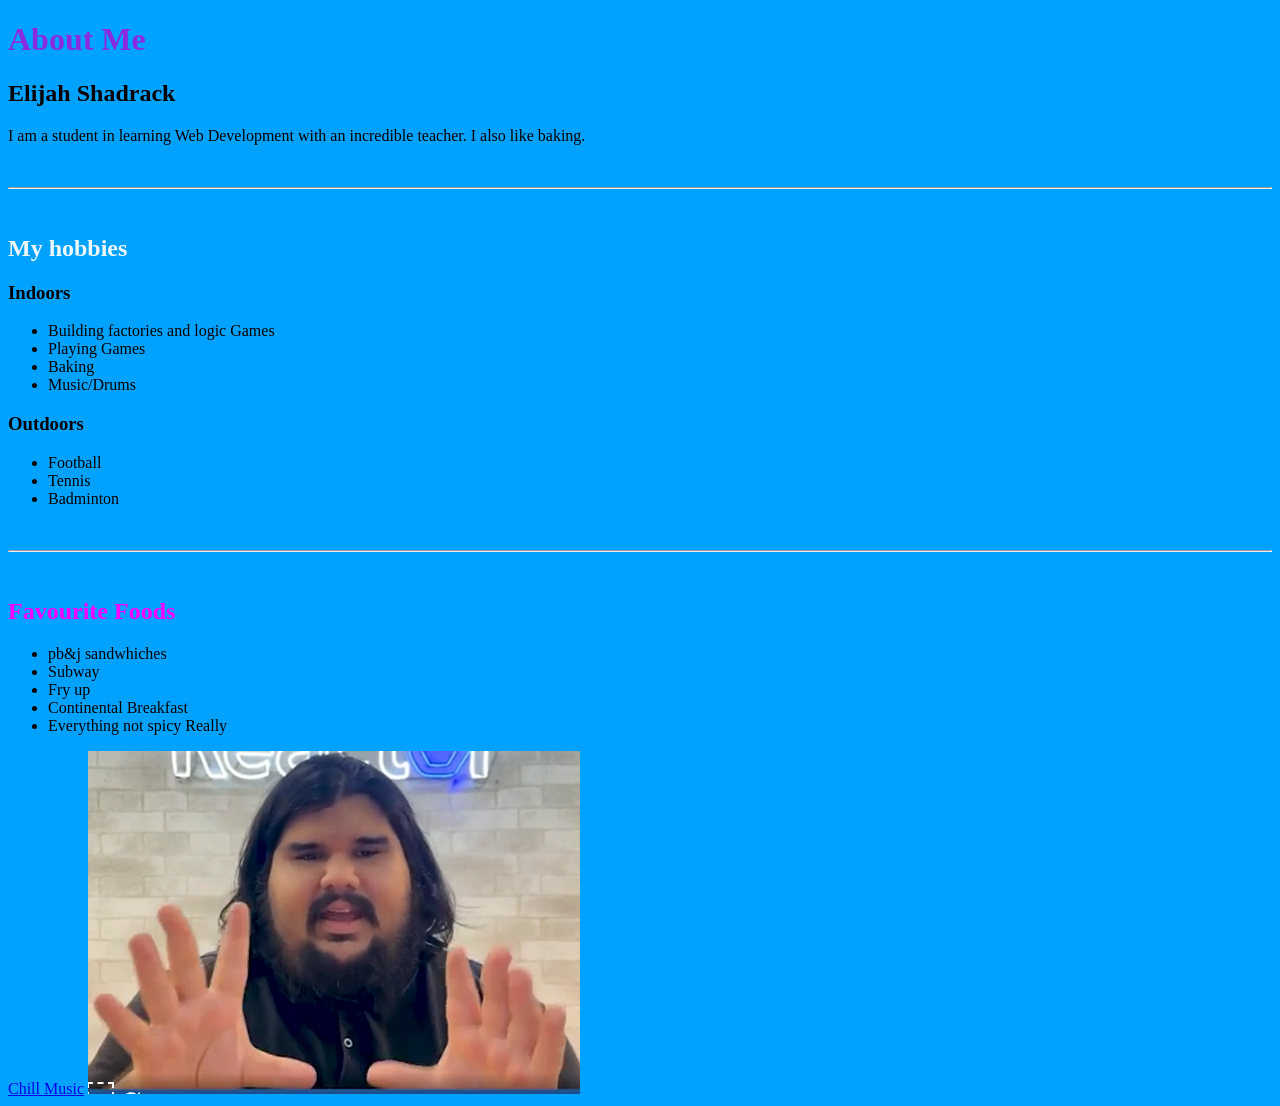
==== index.html @ 569d3565 "first commit" ====
<!DOCTYPE html>
<html lang="en">

<head>
    <meta charset="UTF-8">
    <meta name="viewport" content="width=device-width, initial-scale=1.0">
    <title>Document</title>
</head>

<body style="background-color:rgb(0, 162, 255)">
    <h1 style="color:blueviolet">About Me</h1>
    <h2 style="color:rgb(0, 0, 0)">Elijah Shadrack</h2>
    <p>I am a student in learning Web Development with an incredible teacher. I also like baking.</p>

    <br />

    <hr />

    <br />

    <h2 style="color:aliceblue">My hobbies</h2>
    <h3>Indoors</h3>
    <ul>
        <li>Building factories and logic Games</li>
        <li>Playing Games</li>
        <li>Baking</li>
        <li>Music/Drums</li>
    </ul>
    <h3>Outdoors</h3>
    <ul>
        <li>Football</li>
        <li>Tennis</li>
        <li>Badminton</li>
    </ul>

    <br />

    <hr />

    <br />

    <h2 style="color:fuchsia">Favourite Foods</h2>

    <ul>
        <li>pb&j sandwhiches</li>
        <li>Subway</li>
        <li>Fry up</li>
        <li>Continental Breakfast</li>
        <li>Everything not spicy Really</li>
    </ul>

    <a href="https://www.youtube.com/watch?v=yJ6Lbsmb1lY">Chill Music</a>


    <img src="./Screenshot 2026-09-11 114717.png" alt="Mexican CaseOh"/>






</body>

</html>
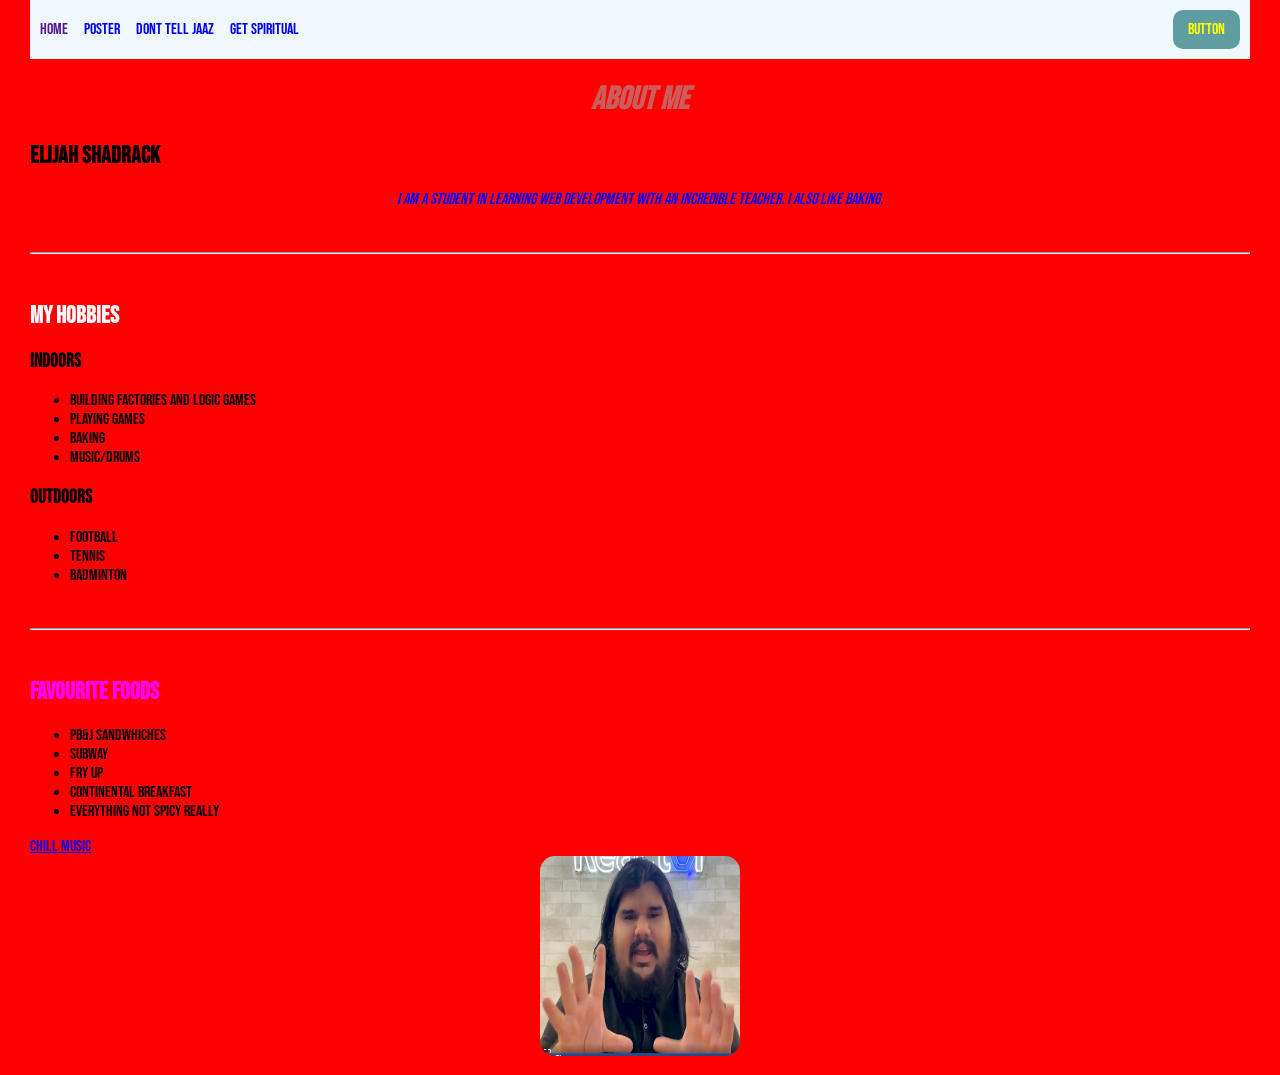
==== commit b4853acf: "Add files via upload" ====
--- a/index.html
+++ b/index.html
@@ -5,10 +5,28 @@
     <meta charset="UTF-8">
     <meta name="viewport" content="width=device-width, initial-scale=1.0">
     <title>Document</title>
+
+    <link rel="stylesheet" href="styles.css">
+
+    <link rel="preconnect" href="https://fonts.googleapis.com">
+    <link rel="preconnect" href="https://fonts.gstatic.com" crossorigin>
+    <link href="https://fonts.googleapis.com/css2?family=Bebas+Neue&display=swap" rel="stylesheet">
+
 </head>
 
-<body style="background-color:rgb(0, 162, 255)">
-    <h1 style="color:blueviolet">About Me</h1>
+<body>
+    <nav class="nav">
+        <div class="navlinks">
+            <a href="">Home</a>
+            <a href="./motivational-poster.html">poster</a>
+            <a href="./Jaazes Secrets.html">Dont tell Jaaz</a>
+            <a href="./meeting-invite.html">Get Spiritual</a>
+        </div>
+
+        <a href="" class="button">Button</a>
+
+    </nav>
+    <h1 class="header">About Me</h1>
     <h2 style="color:rgb(0, 0, 0)">Elijah Shadrack</h2>
     <p>I am a student in learning Web Development with an incredible teacher. I also like baking.</p>
 
@@ -52,7 +70,9 @@
     <a href="https://www.youtube.com/watch?v=yJ6Lbsmb1lY">Chill Music</a>
 
 
-    <img src="./Screenshot 2026-09-11 114717.png" alt="Mexican CaseOh"/>
+    <img src="./Screenshot 2026-09-11 114717.png" alt="Mexican CaseOh" style="height: 200px; width: 200px; border-radius: 15px; object-fit: fill;"/>
+
+<br />
 
 
 
--- a/styles.css
+++ b/styles.css
@@ -0,0 +1,107 @@
+body {
+    background-color:red;
+    font-family: "Bebas Neue", sans-serif;
+    margin: 0;
+    padding-inline: 30px;
+}
+
+
+p {
+    color:blue;
+    text-align: center;
+    font-style: italic;
+}
+
+h1[draggable="true"] {
+    color:brown;
+}
+
+.header {
+    color:indianred;
+    text-align: center;
+    font-style: italic;
+}
+
+#specific {
+    color:purple;
+}
+
+img {
+    display: block;
+    margin-left: auto;
+    margin-right: auto;
+}
+
+
+
+
+.motivational{
+    height: 200px;
+    border: 3px solid white; 
+}
+
+.container {
+    width: 100%;
+    display: flex;
+    justify-content: center;
+    position: relative;
+}
+
+.title {
+    text-align: center;
+    text-decoration: underline;
+    border: 1px solid white;
+    padding: 10px;
+    width: 10rem;
+    margin-inline: auto;
+}
+
+.poster {
+    background-color: black;
+}
+
+.flex-container {
+    display: flex;
+    justify-content: center;
+    gap: 20px;
+    background-color: aliceblue;
+    padding: 10px;
+    align-items: center;
+}
+
+.caption {
+    position: absolute;
+    bottom: 0;
+}
+
+
+.nav {
+    display: flex;
+    justify-content: space-between;
+    background-color: aliceblue;
+    gap: 1rem;
+    padding: 10px;
+}
+
+.navlinks {
+    display: flex;
+    align-items: center;
+    gap: 1rem;
+    
+}
+
+.navlinks a {
+    text-decoration: none;
+}
+
+.button {
+    background-color: cadetblue;
+    color: yellow;
+    text-decoration: none;
+    padding: 10px 15px;
+    border-radius: 10px;
+}
+
+
+
+  
